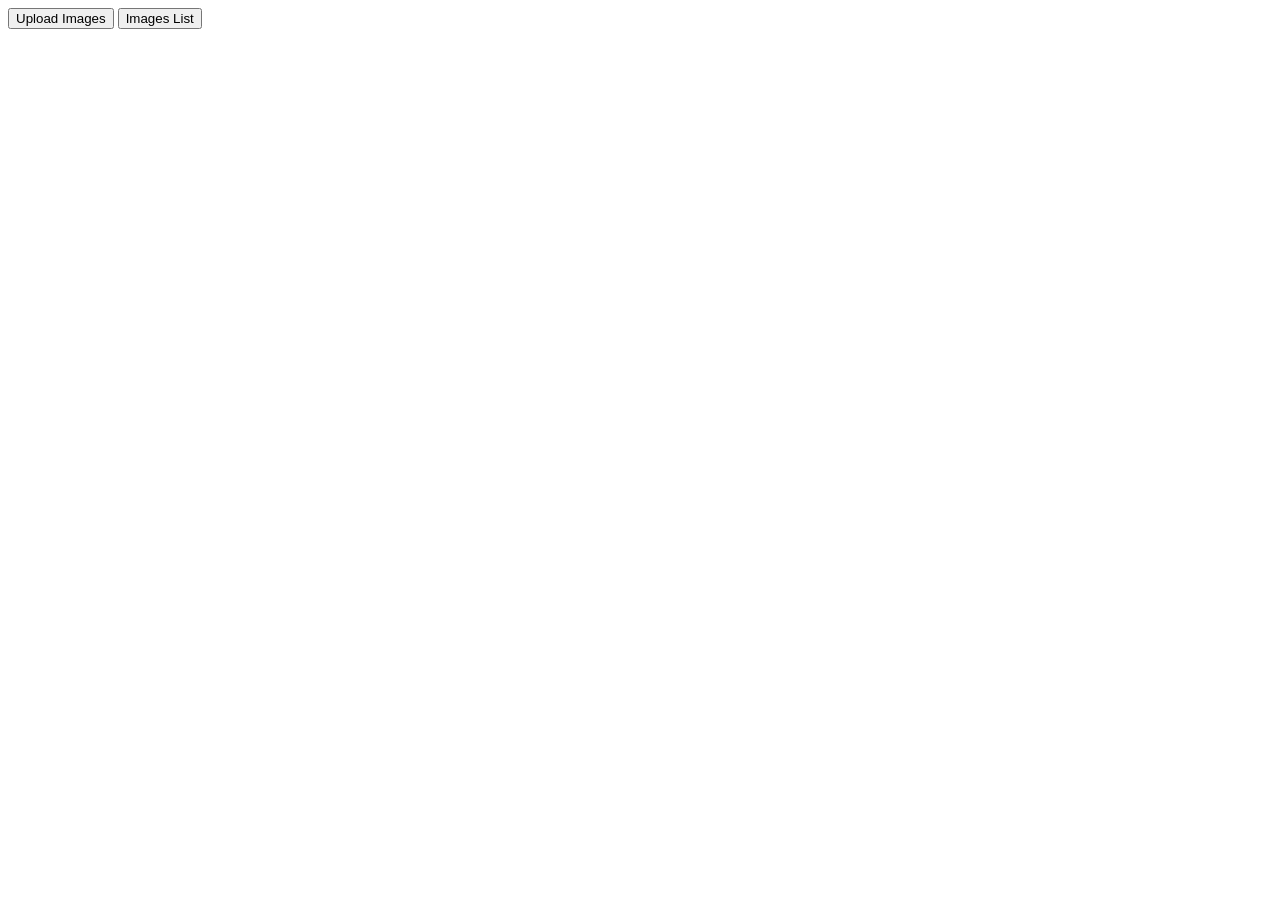
==== src/templates/images.html @ 480c70c9 "feat: add basic HTML templates" ====
<!DOCTYPE html>
<html lang="en">
<head>
    <meta charset="UTF-8">
    <meta name="viewport" content="width=device-width, initial-scale=1.0">
    <title>SmartUploader</title>
    <link rel="preconnect" href="https://fonts.googleapis.com">
    <link rel="preconnect" href="https://fonts.gstatic.com" crossorigin>
    <link href="https://fonts.googleapis.com/css2?family=Inter:ital,opsz,wght@0,14..32,100..900;1,14..32,100..900&display=swap"
          rel="stylesheet">
    <link rel="stylesheet" href="../static/css/style.css">
</head>
<body>
<nav class="upload__tabs">
    <button id="upload-tab-btn" class="upload__tab">Upload Images</button>
    <button id="images-tab-btn" class="upload__tab upload__tab--active">Images List</button>
</nav>
<section id="file-list-wrapper">
</section>
<script src="../static/js/images.js"></script>
</body>
</html>
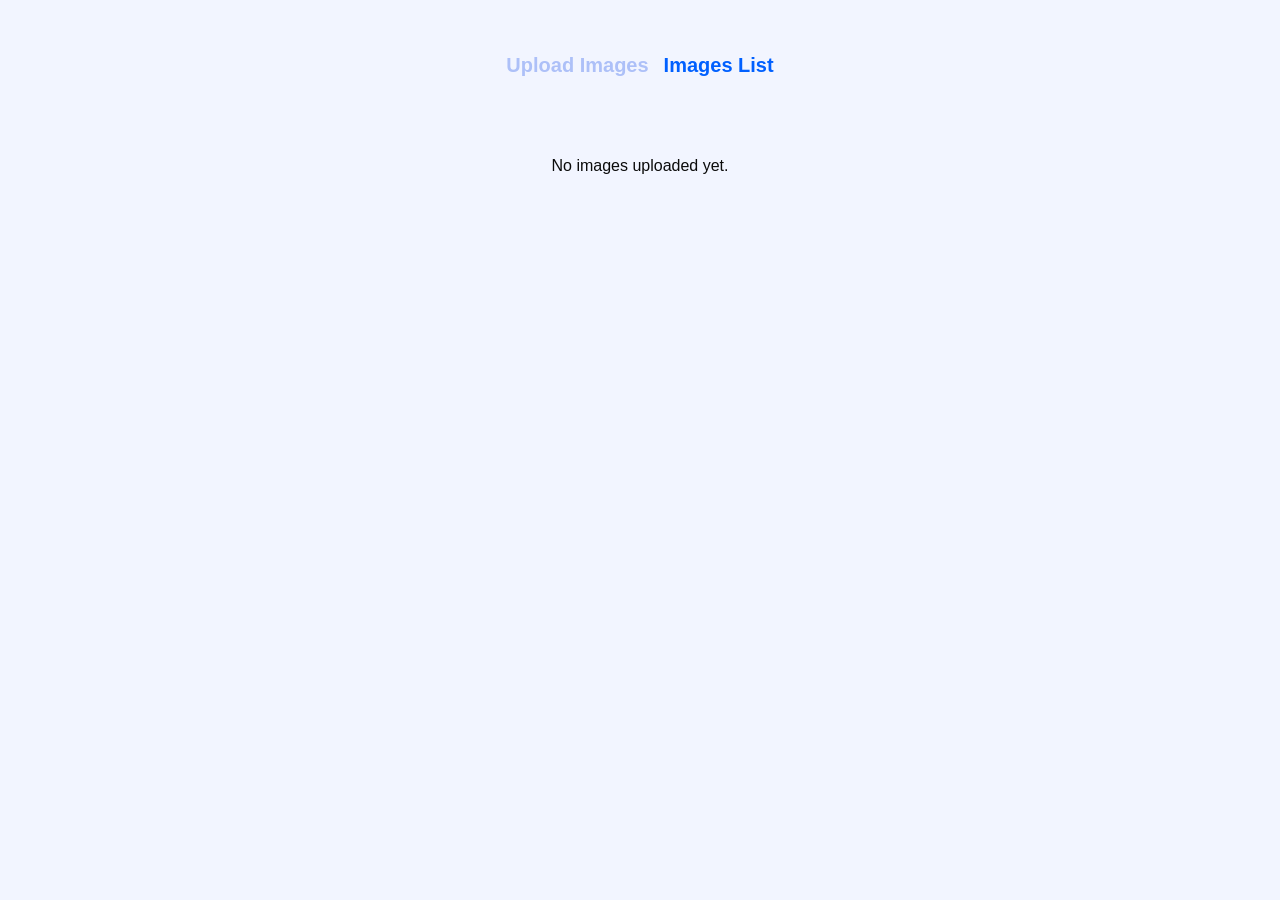
==== commit 13767dab: "feat: add backup script" ====
--- a/src/templates/images.html
+++ b/src/templates/images.html
@@ -19,4 +19,4 @@
 </section>
 <script src="../static/js/images.js"></script>
 </body>
-</html>+</html>
--- a/src/static/css/style.css
+++ b/src/static/css/style.css
@@ -0,0 +1,381 @@
+*,
+*::before,
+*::after {
+    box-sizing: border-box;
+}
+
+ul[class],
+ol[class] {
+    padding: 0;
+    list-style: none;
+}
+
+body,
+h1,
+h2,
+h3,
+h4,
+p,
+ul[class],
+ol[class],
+li,
+figure,
+figcaption {
+    margin: 0;
+}
+
+body {
+    min-height: 100vh;
+    scroll-behavior: smooth;
+    text-rendering: optimizeSpeed;
+    line-height: 1.5;
+    background-color: #F2F5FF;
+    font-family: "Inter", sans-serif;
+    color: rgb(255, 255, 255);
+}
+
+a:not([class]) {
+    text-decoration-skip-ink: auto;
+}
+
+img {
+    max-width: 100%;
+    display: block;
+}
+
+input,
+button,
+textarea,
+select {
+    font: inherit;
+}
+
+
+.header {
+    display: flex;
+    flex-direction: column;
+    align-items: center;
+    padding-top: 30px;
+}
+
+.header__title {
+    text-align: center;
+    font-size: 16px;
+    width: 700px;
+}
+
+.header__text {
+    padding-top: 4px;
+    font-size: 14px;
+}
+
+.header__button {
+    display: flex;
+    justify-content: center;
+    padding-top: 40px;
+}
+
+.header__button-btn {
+    position: absolute;
+    text-transform: uppercase;
+    padding: 12px 16px;
+    font-size: 12px;
+    background-color: rgb(0, 96, 255);
+    color: rgb(255, 255, 255);
+    width: 160px;
+    height: 40px;
+    border: none;
+    border-radius: 7px;
+}
+
+
+.hero {
+    display: flex;
+    justify-content: center;
+    margin-top: 60px;
+}
+
+.hero__img {
+    display: none;
+}
+
+.hero__img.is-visible {
+    display: block;
+}
+
+.img {
+    width: 426px;
+    height: 559px;
+    object-fit: cover;
+}
+
+
+.upload__intro {
+    display: flex;
+    flex-direction: column;
+    align-items: center;
+    padding-top: 30px;
+    text-align: center;
+    color: black;
+}
+
+.upload__title {
+    font-size: 16px;
+    width: 700px;
+}
+
+.upload__description {
+    font-size: 14px;
+    width: 400px;
+}
+
+.upload__tabs {
+    display: flex;
+    justify-content: center;
+    align-items: center;
+    gap: 15px;
+    padding-top: 50px;
+}
+
+.upload__tab {
+    all: unset;
+    font-size: 20px;
+    font-weight: bold;
+    color: rgb(173, 192, 248);
+    cursor: pointer;
+}
+
+.upload__tab--active {
+    color: rgb(0, 96, 255);
+}
+
+.upload__tab:hover {
+    color: rgb(105, 141, 250);
+}
+
+
+.upload__form {
+    display: flex;
+    flex-direction: column;
+    align-items: center;
+    padding-top: 50px;
+}
+
+.upload__dropzone {
+    border: 2px dashed rgb(0, 96, 255);
+    border-radius: 12px;
+    width: 540px;
+    height: 233px;
+    text-align: center;
+    transition: border-color 0.3s ease;
+}
+
+.upload__dropzone.dragover {
+    border-style: solid;
+    border-color: rgb(0, 96, 255);
+}
+
+.upload__icon {
+    display: flex;
+    justify-content: center;
+    align-items: center;
+    padding-top: 33px;
+}
+
+.upload__promt {
+    padding-top: 24px;
+    color: rgb(11, 11, 11);
+}
+
+.upload__info {
+    padding-top: 12px;
+    font-size: 14px;
+    color: rgb(173, 192, 248);
+}
+
+
+.upload__button {
+    padding-top: 30px;
+    padding-bottom: 50px;
+}
+
+.upload__button-btn {
+    display: inline-block;
+    text-align: center;
+    cursor: pointer;
+    color: rgb(255, 255, 255);
+    width: 540px;
+    height: 40px;
+    border-radius: 7px;
+    background-color: rgb(0, 96, 255);
+    padding-top: 7px;
+    border: none;
+}
+
+.upload__container {
+    display: flex;
+    flex-direction: column;
+    align-items: center;
+    margin-bottom: 159px;
+}
+
+.upload__group {
+    display: flex;
+    flex-direction: column;
+    width: 540px;
+}
+
+.upload__title-current {
+    color: black;
+    padding-bottom: 10px;
+    font-size: 16px;
+    text-align: left;
+}
+
+.upload__label {
+    display: flex;
+    align-items: center;
+    justify-content: space-between;
+    width: 100%;
+    height: 62px;
+    border: 1px solid rgb(0, 96, 255);
+    border-radius: 12px;
+    padding: 0 16px;
+    box-sizing: border-box;
+    background-color: white;
+}
+
+.upload__input {
+    flex-grow: 1;
+    border: none;
+    outline: none;
+    font-size: 14px;
+    background-color: transparent;
+    color: black;
+}
+
+.upload__copy {
+    width: 60px;
+    height: 30px;
+    border-radius: 12px;
+    border: none;
+    background-color: rgb(0, 96, 255);
+    color: white;
+    font-size: 12px;
+    cursor: pointer;
+    transition: background-color 0.2s ease;
+}
+
+.upload__copy:hover {
+    background-color: rgb(0, 80, 220);
+}
+
+.upload__message {
+    margin-top: 16px;
+}
+
+
+.file-list-container {
+    max-width: 800px;
+    margin: 0 auto;
+    padding: 20px;
+    border-radius: 8px;
+    margin-bottom: 292px;
+}
+
+.file-list-header,
+.file-list-item {
+    display: flex;
+    justify-content: space-between;
+    align-items: center;
+    padding: 10px 0;
+    border-bottom: 1px solid #eef0f5;
+}
+
+.file-list-item:last-child {
+    border-bottom: none;
+}
+
+.file-list-header {
+    color: #8a96b1;
+    font-size: 14px;
+    font-weight: 500;
+}
+
+.file-col {
+    display: flex;
+    align-items: center;
+}
+
+.file-col-name {
+    flex-basis: 35%;
+}
+
+.file-col-url {
+    flex-basis: 50%;
+    color: #555;
+    font-size: 14px;
+}
+
+.file-col-delete {
+    flex-basis: 10%;
+    justify-content: center;
+}
+
+.file-icon {
+    color: #0060ff;
+    margin-right: 16px;
+    font-size: 20px;
+    display: flex;
+    align-items: center;
+    justify-content: center;
+}
+
+.file-icon img {
+    width: 32px;
+    height: 32px;
+    object-fit: contain;
+    flex-shrink: 0;
+}
+
+.file-col-name img[alt="thumbnail"] {
+    width: 64px;
+    height: 64px;
+    object-fit: cover;
+    flex-shrink: 0;
+    border-radius: 4px;
+    margin-right: 16px;
+}
+
+.file-name {
+    color: #333;
+    font-weight: 500;
+    max-width: 200px;
+    white-space: nowrap;
+    overflow: hidden;
+    text-overflow: ellipsis;
+}
+
+.delete-btn {
+    background: transparent;
+    border: none;
+    border-radius: 50%;
+    cursor: pointer;
+    display: flex;
+    align-items: center;
+    justify-content: center;
+    padding: 0;
+    transition: opacity 0.2s ease;
+    width: 32px;
+    height: 32px;
+}
+
+.delete-btn img {
+    width: 32px;
+    height: 32px;
+    object-fit: contain;
+}
+
+.delete-btn:hover {
+    opacity: 0.7;
+}
